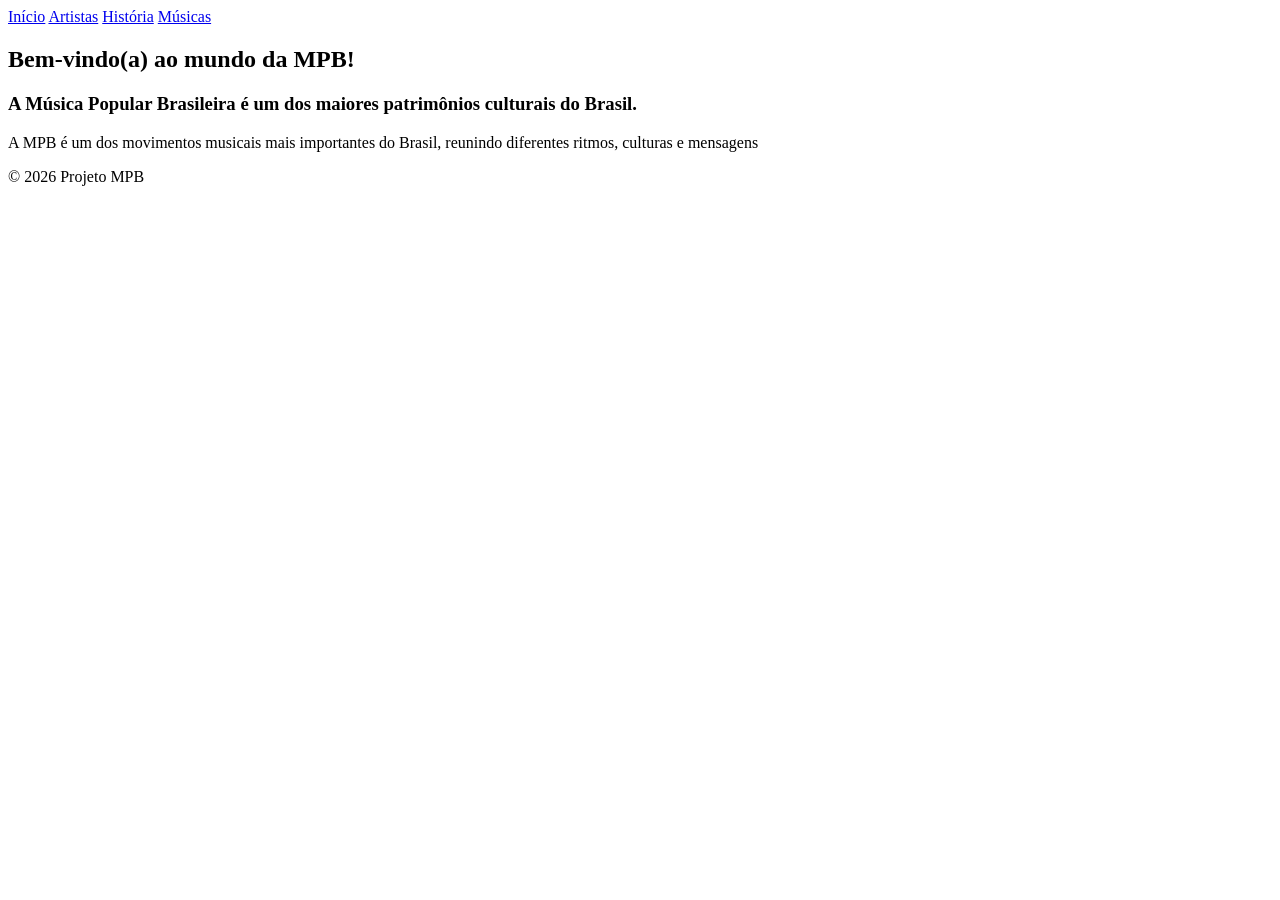
==== index.html @ 4497143b "Add files via upload" ====
<!DOCTYPE html>
<html lang="pt-br">
<head>
    <meta charset="UTF-8">
    <meta name="viewport" content="width=device-width, initial-scale=1.0">
    <title>MPB - Música Popular Brasileira</title>
    <link rel="stylesheet" href="style.css">
</head>
<body>
    <header>
    <nav>
        <a href="index.html">Início</a>
        <a href="pages/">Artistas</a>
        <a href="pages/historia.html">História</a>
        <a href="pages/">Músicas</a>
    </nav>
    </header>

    <main>
        <h2>Bem-vindo(a) ao mundo da MPB!</h2>
        <h3>A Música Popular Brasileira é um dos maiores patrimônios culturais do Brasil.</h3>
        <p>A MPB é um dos movimentos musicais mais importantes do Brasil, reunindo diferentes ritmos, culturas e mensagens</p>
    </main>

    <footer>
        <p>&copy; 2026 Projeto MPB</p>
    </footer>
</body>
</html>
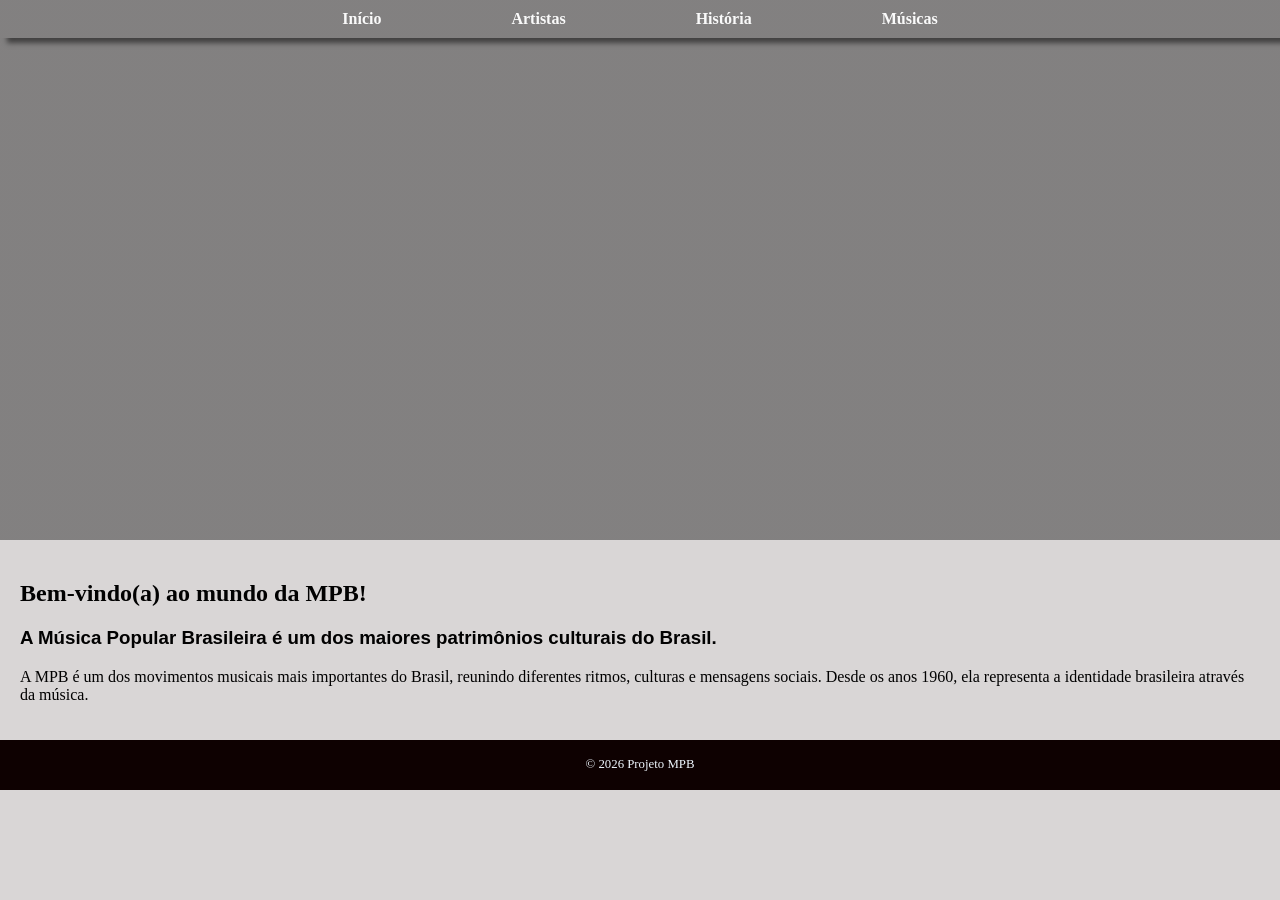
==== commit 9c50f7f6: "Enhance MPB introduction with historical context Updated the main content to include a brief history" ====
--- a/index.html
+++ b/index.html
@@ -19,11 +19,12 @@
     <main>
         <h2>Bem-vindo(a) ao mundo da MPB!</h2>
         <h3>A Música Popular Brasileira é um dos maiores patrimônios culturais do Brasil.</h3>
-        <p>A MPB é um dos movimentos musicais mais importantes do Brasil, reunindo diferentes ritmos, culturas e mensagens</p>
+        <p>A MPB é um dos movimentos musicais mais importantes do Brasil, reunindo diferentes ritmos, culturas e mensagens sociais. Desde os anos 1960, ela representa a identidade brasileira através da música.</p>
+        
     </main>
 
     <footer>
         <p>&copy; 2026 Projeto MPB</p>
     </footer>
 </body>
-</html>+</html>
--- a/style.css
+++ b/style.css
@@ -0,0 +1,57 @@
+body {
+    font-family:Georgia, 'Times New Roman', Times, serif;
+    margin: 0;
+    background-color: #d9d6d6;
+}
+
+header {
+    background-image: linear-gradient(rgba(0,0,0,0.4), rgba(0,0,0,0.4)), url(https://i.pinimg.com/736x/c1/88/74/c188749491c3d1f1920de534fab5ba92.jpg);
+    background-size: cover;
+    background-position: center;
+    height: 250px;
+    display: flex;
+    flex-direction: column;
+    justify-content: flex-end;
+    height: 60vh;
+    
+}
+ h3 {
+    font-family:Arial, Helvetica, sans-serif;
+ }
+
+nav {
+    box-shadow: 7px 5px 5px  rgba(0, 0, 0, 0.501);
+    display: flex;
+    gap: 70px;
+    justify-content: center;
+    z-index: 1;
+    position: absolute;
+    top: 0;
+    width: 100%;
+}
+
+nav > a { 
+    color: #fafafa;
+    text-decoration:none;
+    padding: 10px 30px;
+    font-weight: bold;
+
+}
+
+nav > a:hover {
+    background-color: rgb(190, 182, 105);
+    color: rgb(47, 96, 10);
+}
+
+main {
+    padding: 20px;
+    color: rgb(1, 1, 1);
+}
+
+footer {
+    text-align: center;
+    padding: 5px;
+    background-color: #0e0101;
+    color: aliceblue;
+    font-size: 0.8em;
+}
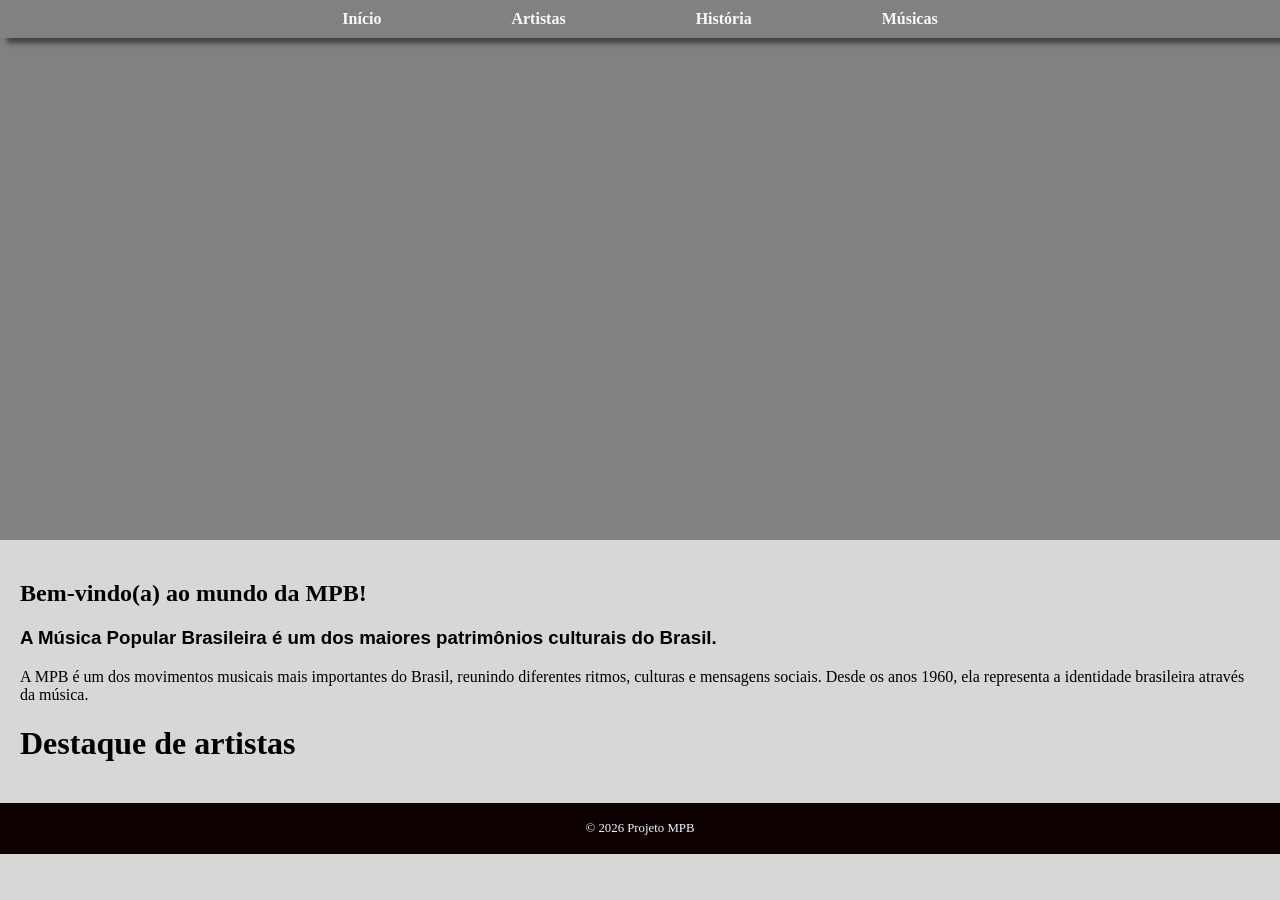
==== commit 83a21d2b: "Update index.html" ====
--- a/index.html
+++ b/index.html
@@ -20,6 +20,7 @@
         <h2>Bem-vindo(a) ao mundo da MPB!</h2>
         <h3>A Música Popular Brasileira é um dos maiores patrimônios culturais do Brasil.</h3>
         <p>A MPB é um dos movimentos musicais mais importantes do Brasil, reunindo diferentes ritmos, culturas e mensagens sociais. Desde os anos 1960, ela representa a identidade brasileira através da música.</p>
+        <h1>Destaque de artistas</h1> 
         
     </main>
 
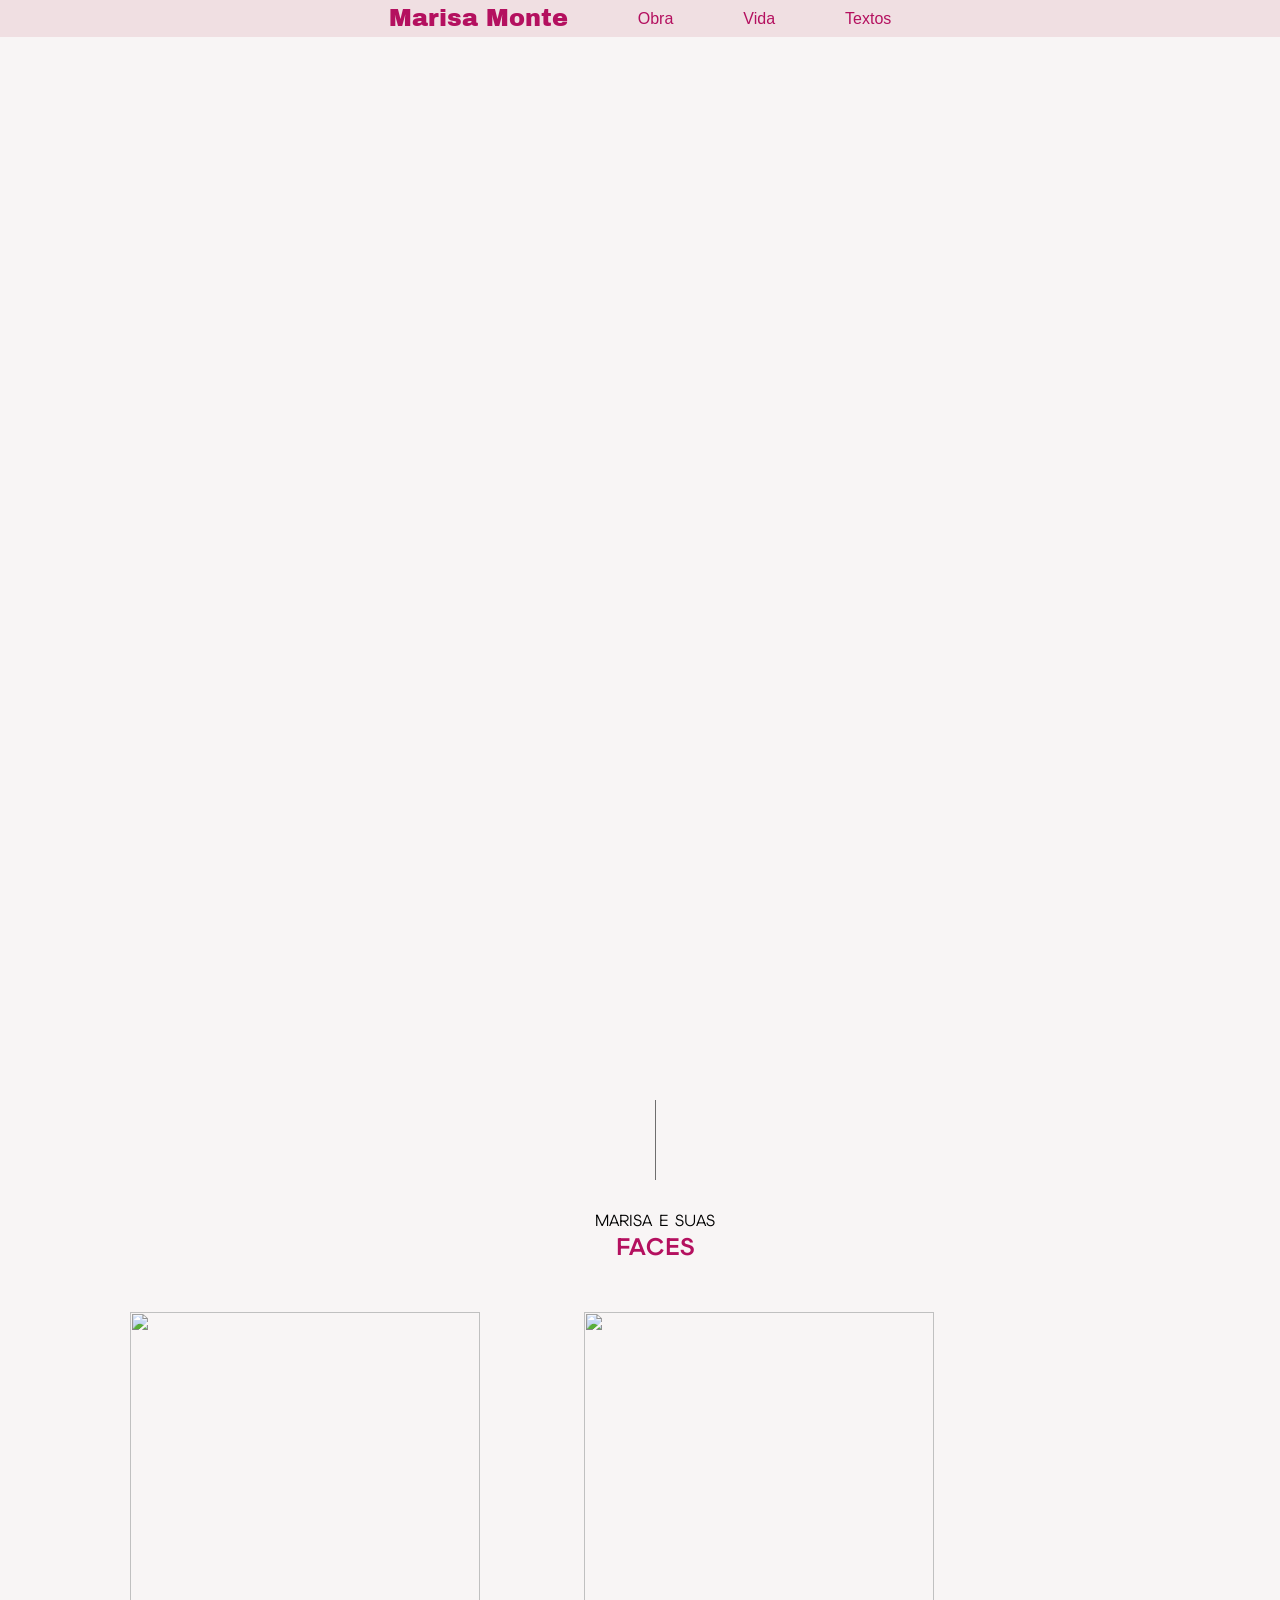
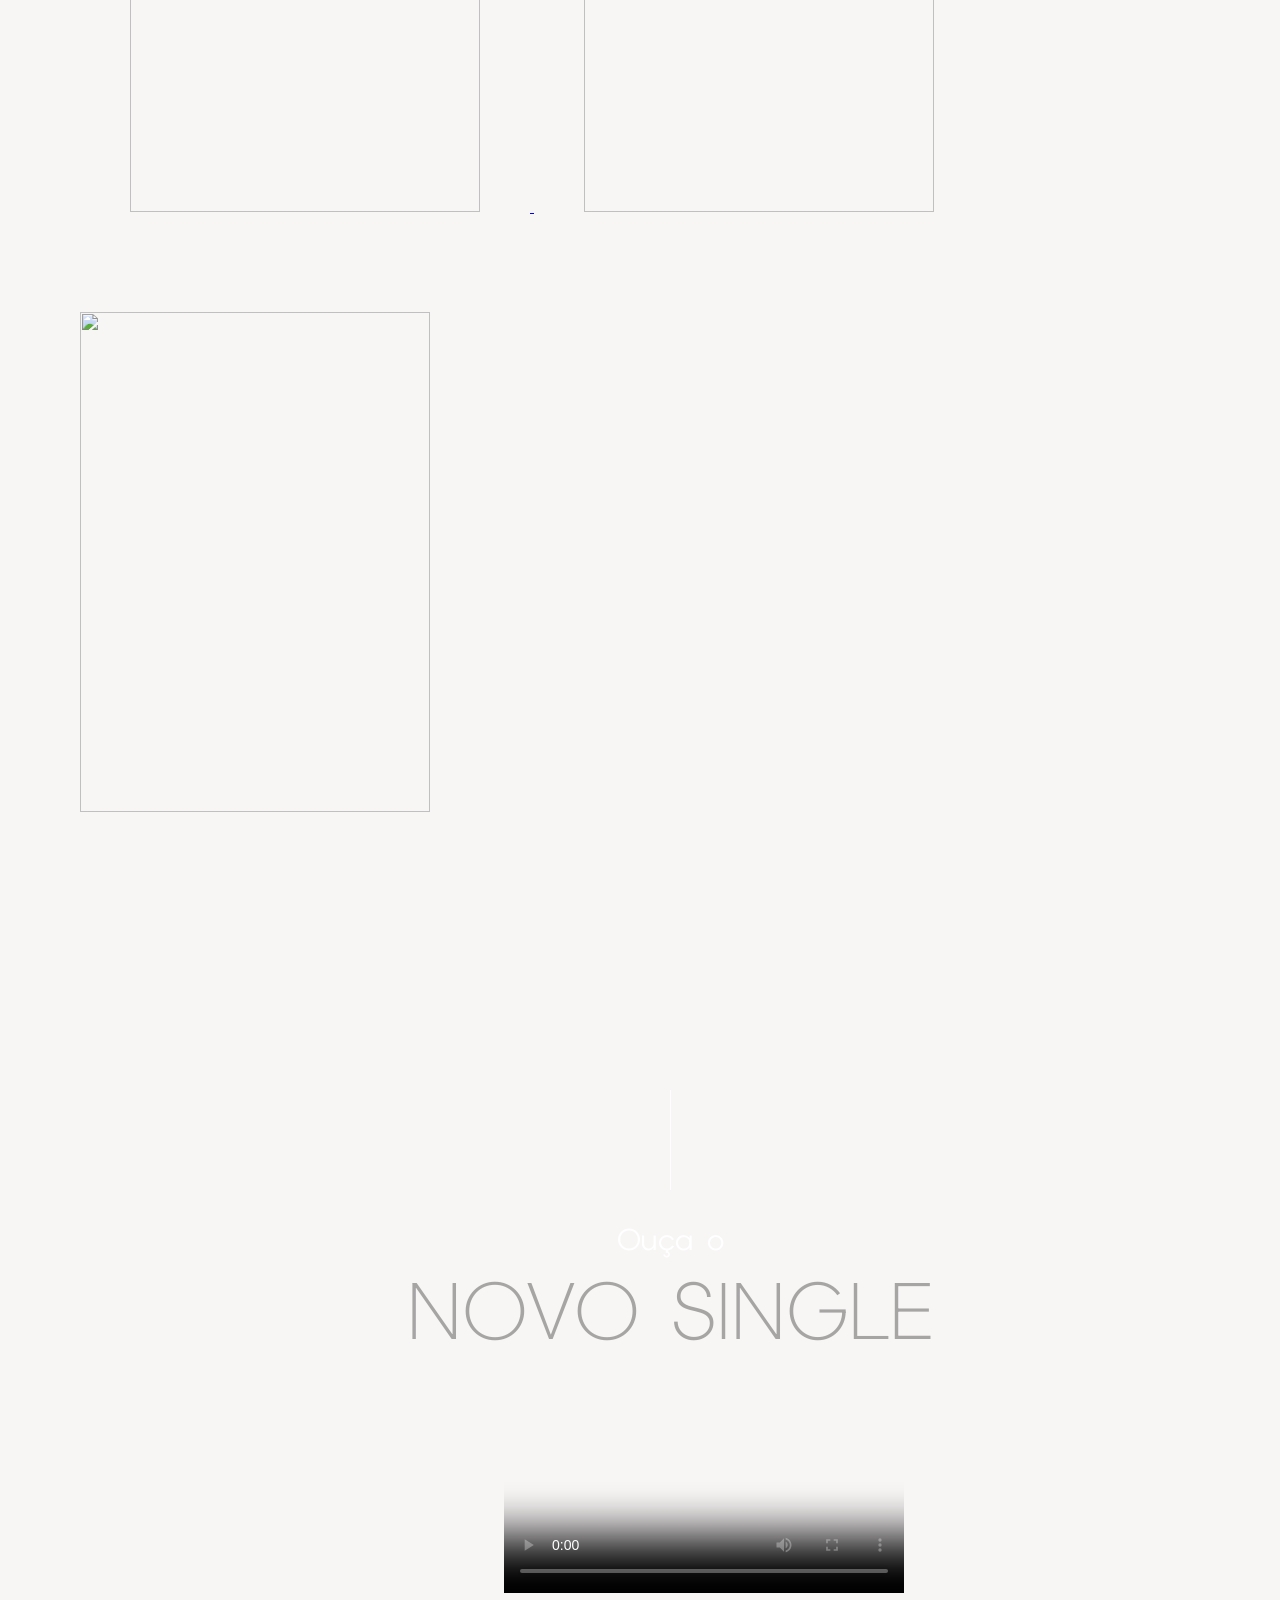
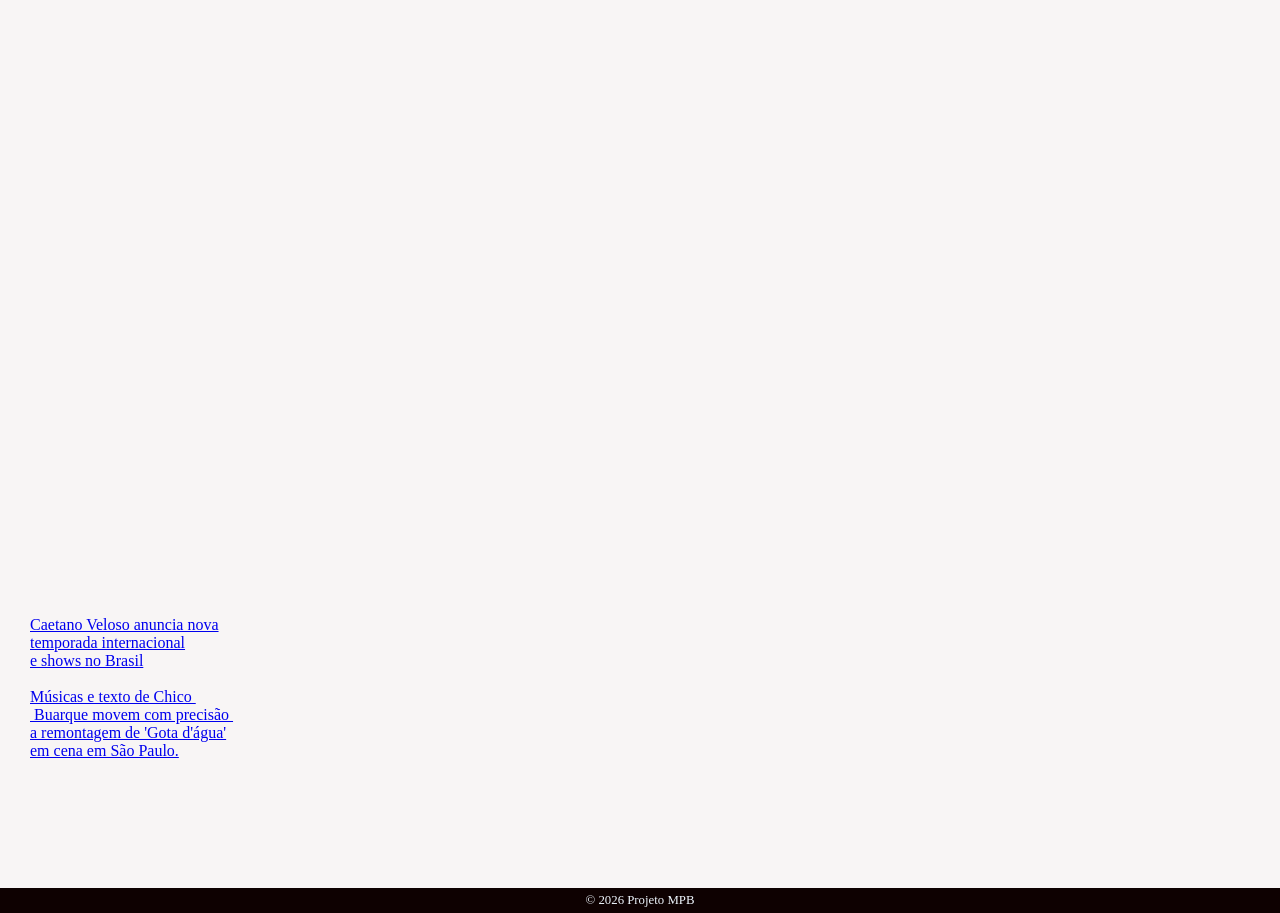
==== commit a1e4e312: "Add files via upload" ====
--- a/index.html
+++ b/index.html
@@ -3,29 +3,64 @@
 <head>
     <meta charset="UTF-8">
     <meta name="viewport" content="width=device-width, initial-scale=1.0">
-    <title>MPB - Música Popular Brasileira</title>
+    <title>Marisa Monte</title>
     <link rel="stylesheet" href="style.css">
 </head>
 <body>
     <header>
     <nav>
-        <a href="index.html">Início</a>
-        <a href="pages/">Artistas</a>
-        <a href="pages/historia.html">História</a>
-        <a href="pages/">Músicas</a>
+      <h1><a class="marisa" href="index.html">Marisa Monte</a></h1>
+        <div class="dropdown"> <a href="#">Obra</a>
+        <div class="submenu"> <a href="pages/obra/albuns.html"></a><a href="">Álbuns</a><a href=""></a>
+            <a href="pages/obra/cancoes.html">Canções</a>
+        </div>
+        </div>
+        <a href="pages/vida.html">Vida</a>
+        <a href="pages/entrevistas.html">Textos</a>
+
     </nav>
     </header>
 
     <main>
-        <h2>Bem-vindo(a) ao mundo da MPB!</h2>
-        <h3>A Música Popular Brasileira é um dos maiores patrimônios culturais do Brasil.</h3>
-        <p>A MPB é um dos movimentos musicais mais importantes do Brasil, reunindo diferentes ritmos, culturas e mensagens sociais. Desde os anos 1960, ela representa a identidade brasileira através da música.</p>
-        <h1>Destaque de artistas</h1> 
+        <section class="normal">
+            <div class="linha"></div>
+            <p class="fino">MARISA E SUAS </p>
+            <h1 class="faces">FACES</h1>
+            <a href="pages/obra/albuns.html"><img class="obra" src="img/obra.jpg" alt="">
+            <a href="pages/vida.html"><img class="vida" src="img/vida.webp" alt=""></a>
+            <a href="pages/textos.html"><img class="textos" src="img/textos.jpg" alt=""></a>
+
+        </section>
+      
+
+        <section class="single">
+            <div class="linha1"></div>
+            <p>Ouça o</p>
+            <h1 class="novosingle">NOVO SINGLE</h1>
+            <video src="suaonda.mp4" width="400px" controls="play" poster="img/capa-sua-onda.avif"></video>
+    
+        </section>
+
         
+        <section>
+           <div id="veloso">
+            <img class="caetano" src="img/CaetanoVeloso.webp" alt="">
+            <a id="caetano" href="https://letsgobahia.com.br/noticia/gente/caetano-veloso-anuncia-nova-temporada-internacional-e-shows-no-brasil"> <pre>Caetano Veloso anuncia nova</pre> <pre>temporada internacional</pre> <pre>e shows no Brasil</pre></a>
+           </div>
+
+           
+
+           <div id="buarque"> 
+            <img class="chico" src="img/Chicobuarque.webp" alt="">
+            <a id="chico" href="://g1.globo.com/tudo-sobre/chico-buarque/"> <pre>Músicas e texto de Chico </pre> <pre> Buarque movem com precisão </pre> <pre>a remontagem de 'Gota d'água'</pre> <pre>em cena em São Paulo.</pre></a>
+           </div>
+        </section>
+    
+    
     </main>
 
     <footer>
         <p>&copy; 2026 Projeto MPB</p>
     </footer>
 </body>
-</html>
+</html>
--- a/style.css
+++ b/style.css
@@ -1,53 +1,219 @@
+@import url('https://fonts.googleapis.com/css2?family=Archivo+Black&family=Elms+Sans:ital,wght@0,100..900;1,100..900&display=swap');
+
+*{
+    margin: 0px;
+    padding: 0px;
+}
 body {
     font-family:Georgia, 'Times New Roman', Times, serif;
     margin: 0;
-    background-color: #d9d6d6;
+    width: 100%;
+    background-color: #f8f5f5;
+
 }
 
 header {
-    background-image: linear-gradient(rgba(0,0,0,0.4), rgba(0,0,0,0.4)), url(https://i.pinimg.com/736x/c1/88/74/c188749491c3d1f1920de534fab5ba92.jpg);
+    background-image:  url(img/marisamonte.png);
     background-size: cover;
     background-position: center;
-    height: 250px;
     display: flex;
     flex-direction: column;
     justify-content: flex-end;
-    height: 60vh;
-    
-}
- h3 {
-    font-family:Arial, Helvetica, sans-serif;
- }
+    height: 1000px;   
+}
 
 nav {
-    box-shadow: 7px 5px 5px  rgba(0, 0, 0, 0.501);
+    background-color: rgb(240, 223, 226);
+    padding: 5px 0;
     display: flex;
     gap: 70px;
     justify-content: center;
-    z-index: 1;
-    position: absolute;
+    position: fixed;
     top: 0;
     width: 100%;
-}
-
-nav > a { 
-    color: #fafafa;
+    align-items: center;
+
+}  
+
+ nav a{ 
+    color: rgb(180, 16, 95);
     text-decoration:none;
-    padding: 10px 30px;
-    font-weight: bold;
-
+    font-weight: lighter;
+    font-family: Arial, Helvetica, sans-serif;
 }
 
 nav > a:hover {
-    background-color: rgb(190, 182, 105);
-    color: rgb(47, 96, 10);
-}
+    text-decoration:underline;
+    color:  rgb(180, 16, 95);
+    margin: 0;
+    
+}
+
+.marisa{
+    color: rgb(180, 16, 95);
+    text-decoration: none;
+    font-family: "Archivo Black", sans-serif;
+    font-weight: 400;
+    font-style: normal;
+}
+
+.fino {
+    font-family: "Elms Sans", sans-serif;
+    font-optical-sizing: auto;
+    font-weight: weight;
+    font-style: normal;
+    text-align: center;
+}
+
+.faces {
+    color: rgb(180, 16, 95) ;
+    font-family: "Elms Sans", sans-serif;
+    font-optical-sizing: auto;
+    font-weight: weight;
+    font-style: normal;
+    text-align: center;
+}
+
+.obra {
+    width: 350px;
+    height: 500px;
+    margin-left: 100px;
+    margin-right: 50px;
+    margin-bottom: 50px;
+    margin-top: 50px;
+}
+
+.obra:hover {
+    box-shadow: 7px 5px 7px 7px#0e010137;
+}
+
+.vida{
+    width: 350px;
+    height: 500px;
+    margin: 50px;
+}
+
+.vida:hover {
+    box-shadow: 7px 5px 7px 7px#0e010137;
+}
+
+.textos {
+    width: 350px;
+    height: 500px;
+    margin: 50px;
+}
+
+.textos:hover {
+    box-shadow: 7px 5px 7px 7px#0e010137;
+}
+.dropdown a {
+    position: relative;
+    color:  rgb(180, 16, 95);
+    text-decoration: none;
+}
+
+
+.submenu {
+    display: none;
+    position: absolute;
+    top: 100%;
+    background:  rgb(240, 223, 226);
+    min-width: 100px;
+    min-height: 5px;
+    flex-direction: column;
+    padding: 10px;
+}
+
+.submenu a {
+    display: block;
+    padding: 5px 10px;
+}
+
+.dropdown:active .submenu {
+    display: flex;
+}
+
+
 
 main {
-    padding: 20px;
+    padding: 0px;
     color: rgb(1, 1, 1);
 }
 
+section {
+    padding-top: 10vh;
+    padding-bottom: 10vw;
+    padding-left: 30px;
+
+}
+pre {
+    font-family: Georgia, 'Times New Roman', Times, serif;
+}
+
+section.single {
+    background-image: linear-gradient(rgb(0,0,0,0.4)), url(img/single.webp);
+    background-repeat: no-repeat;
+    color: white;
+    background-size: cover;
+    min-height: 100vh;
+    margin: 0;
+    width: 100%;
+    font-family: "Elms Sans", sans-serif;
+    font-optical-sizing:auto;
+    font-weight: weight;
+    font-size: 30px;
+    font-style:normal;
+}
+
+.single > p {
+    font-family: "Elms Sans", sans-serif;
+    font-optical-sizing:auto;
+    font-weight: weight;
+    font-size: 30px;
+    font-style:normal;
+    text-align: center;
+
+}
+.single > h1 {
+    font-weight: 200;
+    font-size: 80px;
+    text-align: center;
+    color: #a7a4a4;
+}
+
+.linha {
+    border: none;
+    margin: 10px 50% 30px 50% ;
+    height: 80px;
+    width: 0.5px;
+    background-color: #6f6e6e;
+}
+
+.linha1 {
+    border: none;
+    margin: 10px 50% 30px 50% ;
+    height: 100px;
+    width: 0.5px;
+    background-color: #fffefe;
+}
+
+video {
+    align-items: center;
+    margin: 30px 50% 30px 37% ;
+    display: flex;
+    max-width: 600px;
+}
+#veloso:hover {
+    box-shadow: 7px 4px 10px 7px #0e010148;;
+    padding: 15px;
+    border-radius: 20px;
+}
+
+#buarque:hover {
+     box-shadow: 7px 4px 10px 7px #0e010148;;
+    padding: 15px;
+    border-radius: 20px;
+}
 footer {
     text-align: center;
     padding: 5px;
